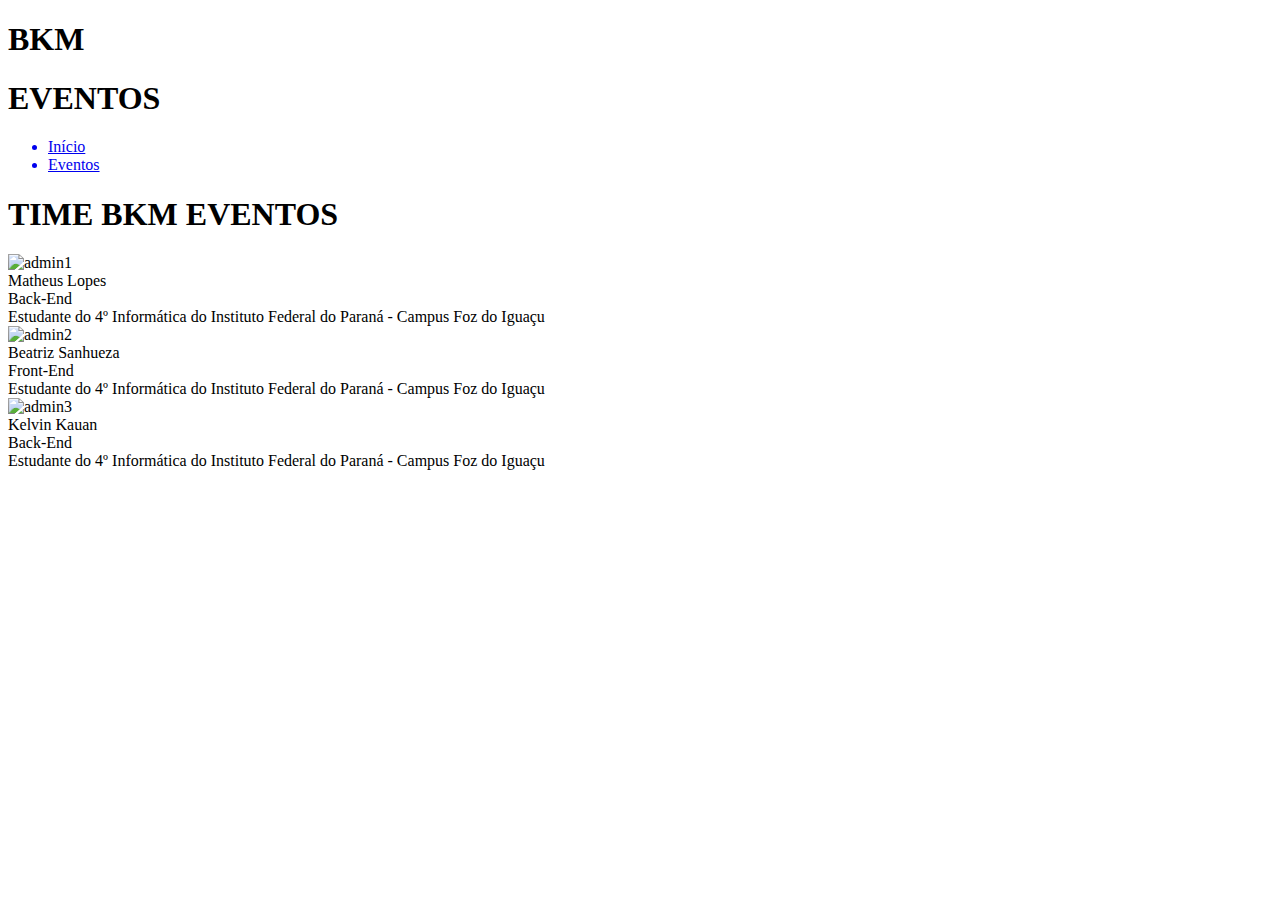
==== app/views/sobrenos/aboutUs.html @ a02edb72 "arrumando o editar e cadastrar" ====
<!DOCTYPE html>
<html lang="pt-br">
<head>
    <meta charset="UTF-8">
    <meta http-equiv="X-UA-Compatible" content="IE=edge">
    <meta name="viewport" content="width=device-width, initial-scale=1.0">
    <link rel="stylesheet" href="../views/sobrenos/style/style.css">
    <script src="https://kit.fontawesome.com/8554f1c167.js" crossorigin="anonymous"></script>
    <title>Sobre Nós</title>
</head>
<body>

    <nav>
        <div id=" title">
            <h1> BKM </h1>
            <h1> EVENTOS </h1>
        </div>

        <h2></h2>
        
        <ul>
            <a href="LandingController.php?action=LoadForm">
                <li>Início</li>
            </a>

            <a href="EventosController.php?action=findAll">
                <li>Eventos</li>
            </a>

            <!-- <a href="#">
                <li>Sobre Nós</li>
            </a> -->

        </ul>
    </nav>

    <div class="container">
        <div class="header">
            <h1>TIME BKM EVENTOS</h1>
        </div>
        <div class="sub-container"> 
        <div class="teams">
            <img src="../views/sobrenos/img/matheus.jpg" alt="admin1">
            <div class="name">Matheus Lopes</div>
            <div class="desig">Back-End</div>
            <div class="about">Estudante do 4º Informática do Instituto Federal do Paraná - Campus Foz do Iguaçu</div>


                <div class="social-links">
                    <a href="https://www.linkedin.com/in/matheus-santos-lopes-3a7002260"><i class="fa fa-linkedin"></i></a>
                    <a href="https://www.instagram.com/matth_s_lopes/"><i class="fa fa-instagram"></i></a>
                    <a href="https://github.com/mattheusMSL"><i class="fa fa-github"></i></a>
                </div>
        </div>

        <div class="teams">
            <img src="../views/sobrenos/img/beatriz.jpg"  alt="admin2">
            <div class="name">Beatriz Sanhueza</div>
            <div class="desig">Front-End</div>
            <div class="about">Estudante do 4º Informática do Instituto Federal do Paraná - Campus Foz do Iguaçu</div>


                <div class="social-links">
                    <a href="https://www.linkedin.com/in/beatriz-sanhueza-a57989263/"><i class="fa fa-linkedin"></i></a>
                    <a href="https://www.instagram.com/trizwww/"><i class="fa fa-instagram"></i></a>
                    <a href="https://github.com/beatrizrodriigues"><i class="fa fa-github"></i></a>
                </div>
        </div>

        <div class="teams">
            <img src="../views/sobrenos/img/kelvin.jpg"  alt="admin3">
            <div class="name">Kelvin Kauan</div>
            <div class="desig">Back-End</div>
            <div class="about">Estudante do 4º Informática do Instituto Federal do Paraná - Campus Foz do Iguaçu</div>


                <div class="social-links">
                    <a href="https://www.linkedin.com/in/kelvin-kauan-da-cruz-silva-064a5824a"> <i class="fa fa-linkedin"></i></a>
                    <a href="https://www.instagram.com/kelkauan__/"><i class="fa fa-instagram"></i></a>
                    <a href="https://github.com/kelvinkauan"><i class="fa fa-github"></i></a>
                </div>
        </div>
    </div>
    </div>
    
</body>
</html>
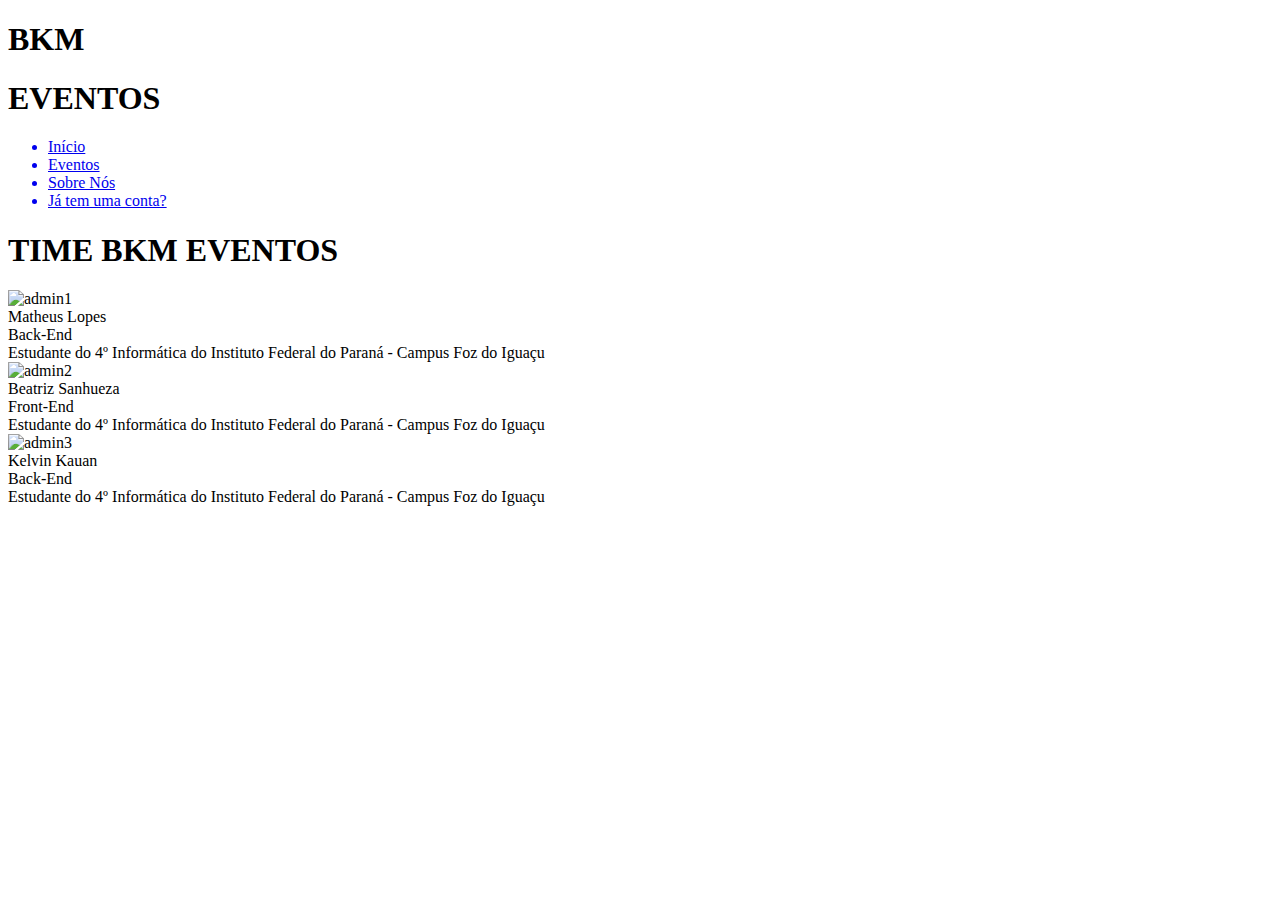
==== commit 2a64cd2f: "mandando para arrumar o slider" ====
--- a/app/views/sobrenos/aboutUs.html
+++ b/app/views/sobrenos/aboutUs.html
@@ -19,12 +19,18 @@
         <h2></h2>
         
         <ul>
-            <a href="LandingController.php?action=LoadForm">
-                <li>Início</li>
+            <a href="LadingController.php?action=LoadForm">
+                <li>  Início  </li>
             </a>
-
             <a href="EventosController.php?action=findAll">
-                <li>Eventos</li>
+                <li>  Eventos  </li>
+            </a>
+            <a href="AdministradorController.php?action=showAdmins">
+                <li>  Sobre Nós </li>
+            </a>
+            
+            <a href= "LandingController.php?action=login" id="Cadastre-se-btn">
+                <li>Já tem uma conta?</li>
             </a>
 
             <!-- <a href="#">
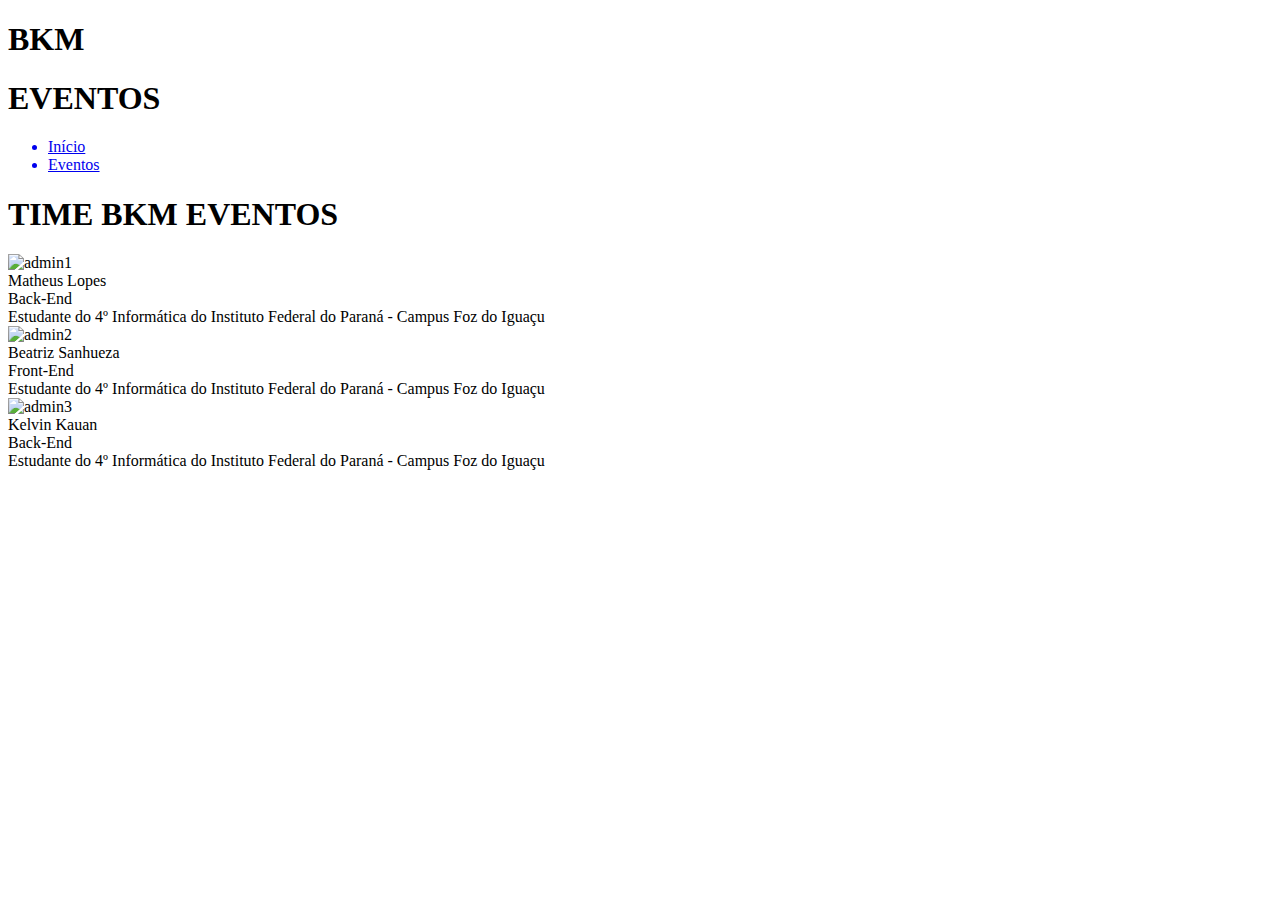
==== commit 0f3a555e: "atualizado" ====
--- a/app/views/sobrenos/aboutUs.html
+++ b/app/views/sobrenos/aboutUs.html
@@ -19,19 +19,19 @@
         <h2></h2>
         
         <ul>
-            <a href="LadingController.php?action=LoadForm">
+            <a href="LandingController.php?action=LoadForm">
                 <li>  Início  </li>
             </a>
             <a href="EventosController.php?action=findAll">
                 <li>  Eventos  </li>
             </a>
-            <a href="AdministradorController.php?action=showAdmins">
+            <!-- <a href="AdministradorController.php?action=showAdmins">
                 <li>  Sobre Nós </li>
             </a>
             
             <a href= "LandingController.php?action=login" id="Cadastre-se-btn">
                 <li>Já tem uma conta?</li>
-            </a>
+            </a> -->
 
             <!-- <a href="#">
                 <li>Sobre Nós</li>
